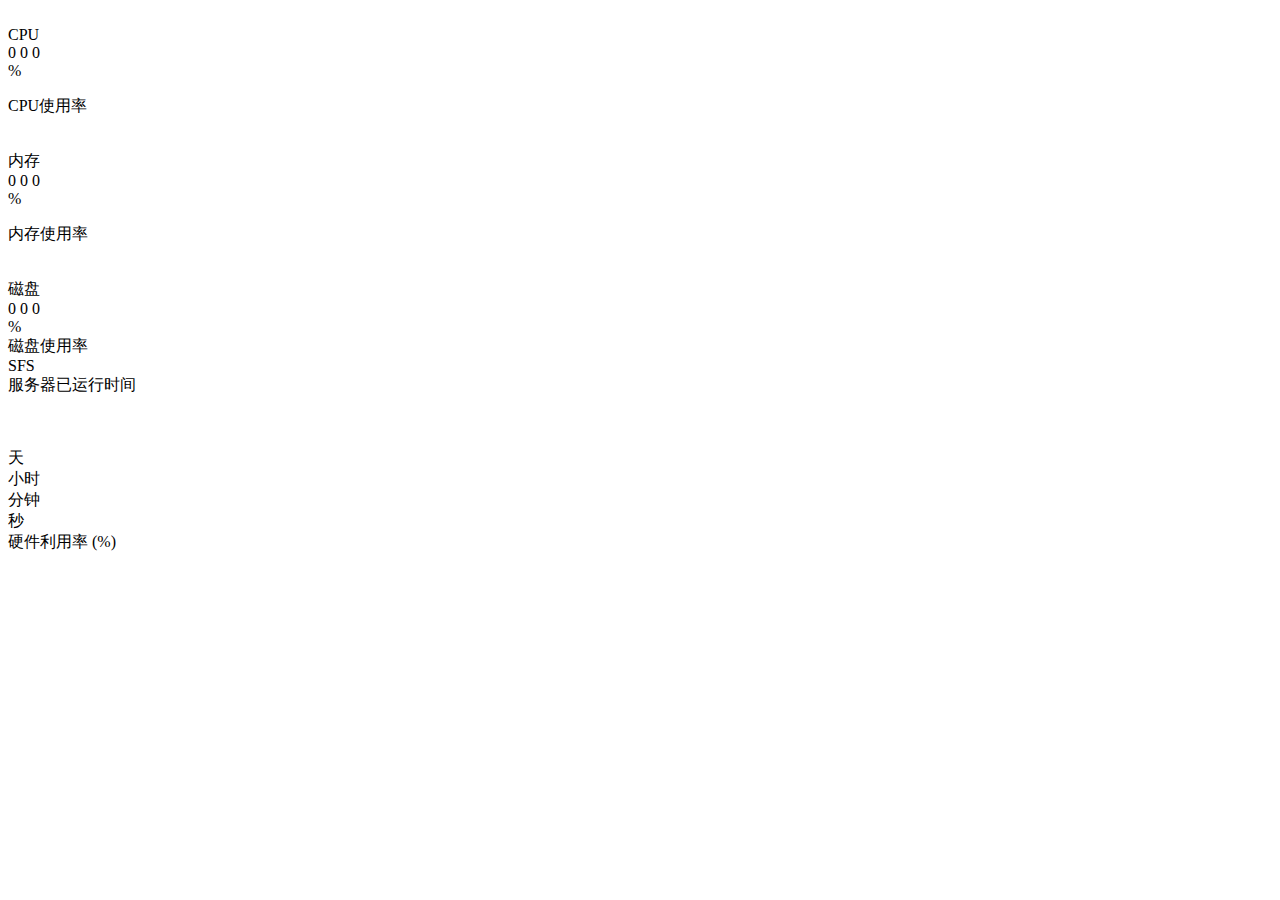
==== src/main/resources/templates/index.html @ d33215e6 "Add files via upload" ====
<!DOCTYPE html>
<html xmlns:th = "http://www.thymeleaf.org" id = "html" lang = "en" th:attr = "theme = ${theme}, enableFog = ${enableFog}, backgroundColor = ${backgroundColor}">
    <head>
        <meta charset = "UTF-8">
        <title th:text = "${serverName}"></title>
        <link rel = "shortcut icon" type = "image/x-icon" th:href = "@{/img/ico/favicon.ico}" />
        <link rel = "stylesheet" type = "text/css" th:href = "@{/css/assets/bootstrap.min.css}" />
        <link rel = "stylesheet" type = "text/css" th:href = "@{/css/animations.css}" />
        <link rel = "stylesheet" type = "text/css" th:href = "@{/css/colors.css}" />
        <link rel = "stylesheet" type = "text/css" th:href = "@{/css/dimensions.css}" />
        <link rel = "stylesheet" type = "text/css" th:href = "@{/css/fonts.css}" />
        <link rel = "stylesheet" type = "text/css" th:href = "@{/css/gradients.css}" />
        <link rel = "stylesheet" type = "text/css" th:href = "@{/css/layout.css}" />
        <link rel = "stylesheet" type = "text/css" th:href = "@{/css/shadows.css}" />
        <link rel = "stylesheet" type = "text/css" th:href = "@{/css/themes.css}" />
        <script type = "text/javascript" th:src = "@{/js/assets/chart.min.js}"></script>
        <script type = "text/javascript" th:src = "@{/js/assets/three.min.js}"></script>
        <script type = "text/javascript" th:src = "@{/js/assets/vanta.min.js}"></script>
        <script type = "text/javascript" th:src = "@{/js/background.js}"></script>
        <script type = "text/javascript" th:src = "@{/js/chart.js}"></script>
        <script type = "text/javascript" th:src = "@{/js/globals.js}"></script>
        <script type = "text/javascript" th:src = "@{/js/index.js}"></script>
        <script type = "text/javascript" th:src = "@{/js/labels.js}"></script>
        <script type = "text/javascript" th:inline = "javascript"> globalsInitialization(); </script>
    </head>
    <body id = "background">
        <script type = "text/javascript" th:inline = "javascript"> backgroundInitialization(); </script>
        <div class = "container index">
            <div class = "row">
                <div class = "col-sm-12 col-md-6 col-lg-6 col-xl-4">
                    <div class = "card">
                        <div class = "header">
                            <div class = "hw-logo first">
                                <img class = "hardware-icon" th:src = "@{/img/icons/processor.png}" />
                            </div>
                            <div class = "label-hw-info">
                                <div class = "hw-type">CPU</div>
                                <div class = "hw-name" th:text = "${info.processor.name}"></div>
                            </div>
                        </div>
                        <div class = "usage">
                            <div class = "main-hw-info">
                                <div class = "hw-usage">
                                    <div class = "usage-value">
                                        <span id = "processor-hundreds" class = "first">0</span>
                                        <span id = "processor-tens" class = "second">0</span>
                                        <span id = "processor-ones" class = "third">0</span>
                                    </div>
                                    <div class = "usage-postfix">%</div>
                                </div>
                                <p class = "info-label">CPU使用率</p>
                                <div class = "usage-underline first"></div>
                            </div>
                        </div>
                        <div class = "footer first">
                            <div class = "detailed-hw-info">
                                <div class = "first" th:text = "${info.processor.coreCount}"></div>
                                <div id = "currentClockSpeed" class = "second" th:text = "${info.processor.clockSpeed}"></div>
                                <div class = "third" th:text = "${info.processor.bitDepth}"></div>
                            </div>
                            <div class = "dividers">
                                <div class = "first"></div>
                                <div class = "second"></div>
                            </div>
                        </div>
                    </div>
                </div>
                <div class = "col-sm-12 col-md-6 col-lg-6 col-xl-4">
                    <div class = "card">
                        <div class = "header">
                            <div class = "hw-logo second">
                                <img class = "hardware-icon" th:src = "@{/img/icons/memory.png}" />
                            </div>
                            <div class = "label-hw-info">
                                <div class = "hw-type">内存</div>
                                <div class = "hw-name" th:text = "${info.machine.operatingSystem}"></div>

                            </div>
                        </div>
                        <div class = "usage">
                            <div class = "main-hw-info">
                                <div class = "hw-usage">
                                    <div class = "usage-value">
                                        <span id = "ram-hundreds" class = "first">0</span>
                                        <span id = "ram-tens" class = "second">0</span>
                                        <span id = "ram-ones" class = "third">0</span>
                                    </div>
                                    <div class = "usage-postfix">%</div>
                                </div>
                                <p class = "info-label">内存使用率</p>
                                <div class = "usage-underline second"></div>
                            </div>
                        </div>
                        <div class = "footer second">
                            <div class = "detailed-hw-info">
                                <div class = "first" th:text = "${info.machine.totalRam}"></div>
                                <div class = "second" th:text = "${info.machine.ramTypeOrOSBitDepth}"></div>
                                <div id = "currentProcCount" class = "third" th:text = "${info.machine.procCount}"></div>
                            </div>
                            <div class = "dividers">
                                <div class = "first"></div>
                                <div class = "second"></div>
                            </div>
                        </div>
                    </div>
                </div>
                <div class = "col-sm-12 col-md-6 col-lg-6 col-xl-4">
                    <div class = "card">
                        <div class = "header">
                            <div class = "hw-logo third">
                                <img class = "hardware-icon" th:src = "@{/img/icons/disk.png}" />
                            </div>
                            <div class = "label-hw-info">
                                <div class = "hw-type">磁盘</div>
                             <div class = "hw-name" th:text = "${info.storage.mainStorage}"></div>
                            </div>
                        </div>
                        <div class = "usage">
                            <div class = "main-hw-info">
                                <div class = "hw-usage">
                                    <div class = "usage-value">
                                        <span id = "storage-hundreds" class = "first">0</span>
                                        <span id = "storage-tens" class = "second">0</span>
                                        <span id = "storage-ones" class = "third">0</span>
                                    </div>
                                    <div class = "usage-postfix">%</div>
                                </div>
                                <div class = "info-label">磁盘使用率</div>
                                <div class = "usage-underline third"></div>
                            </div>
                        </div>
                        <div class = "footer third">
                            <div class = "detailed-hw-info">
                                <div id = "currentTotalStorage" class = "first" th:text = "${info.storage.total}"></div>
                                <div id = "currentDiskCount" class = "second" th:text = "${info.storage.diskCount}"></div>
                                <div class = "third" th:text = "${info.storage.swapAmount}"></div>
                            </div>
                            <div class = "dividers">
                                <div class = "first"></div>
                                <div class = "second"></div>
                            </div>
                        </div>
                    </div>
                </div>
                <script type = "text/javascript" th:inline = "javascript"> labelsInitialization(); </script>
                <div class = "col-sm-12 col-md-6 col-lg-6 col-xl-4 sm-hidden">
                    <div class = "card">
                        <div class = "logo">SFS</div>
                        <div class = "logo-description">服务器已运行时间</div>
                        <div class = "clouds">
                            <img id = "cloud-left" class = "first" th:src = @{/img/logo/clouds/left.png} />
                            <img id = "cloud-right" class = "second" th:src = @{/img/logo/clouds/right.png} />
                        </div>
                        <img class = "background" th:src = @{/img/logo/background.png} />
                        <div class = "uptime">
                            <div class = "uptime-rectangle-grid">
                                <div class = "values-grid">
                                    <div><p id = "uptime-days" th:text = "${uptime.days}"></p></div>
                                    <div><p id = "uptime-hours" th:text = "${uptime.hours}"></p></div>
                                    <div><p id = "uptime-minutes" th:text = "${uptime.minutes}"></p></div>
                                    <div><p id = "uptime-seconds" th:text = "${uptime.seconds}"></p></div>
                                </div>
                                <div class = "labels-grid">
                                    <div>天</div>
                                    <div>小时</div>
                                    <div>分钟</div>
                                    <div>秒</div>
                                </div>
                            </div>
                        </div>
                    </div>
                </div>
                <div class = "col-lg-12 col-xl-8 sm-hidden">
                    <div class = "card">
                        <div class = "chart-label">硬件利用率 (%)</div>
                        <div class = "chart-triangle-grid">
                            <div id = "processor-triangle" class = "first"></div>
                            <div id = "ram-triangle" class = "second"></div>
                            <div id = "storage-triangle" class = "third"></div>
                        </div>
                        <div class = "chart-rectangle-grid">
                            <div id = "processor-rectangle" class = "first"></div>
                            <div id = "ram-rectangle" class = "second"></div>
                            <div id = "storage-rectangle" class = "third"></div>
                        </div>
                        <div class = "chart-container">
                            <canvas id = "chart-body"></canvas>
                        </div>
                        <script type = "text/javascript" th:inline = "javascript"> chartInitialization(); </script>
                    </div>
                    <div id = "project-version" class = "text-center" th:text = "${version}"></div>
                </div>
            </div>
        </div>
        <script type = "text/javascript" th:inline = "javascript"> indexInitialization(); </script>
    </body>
</html>
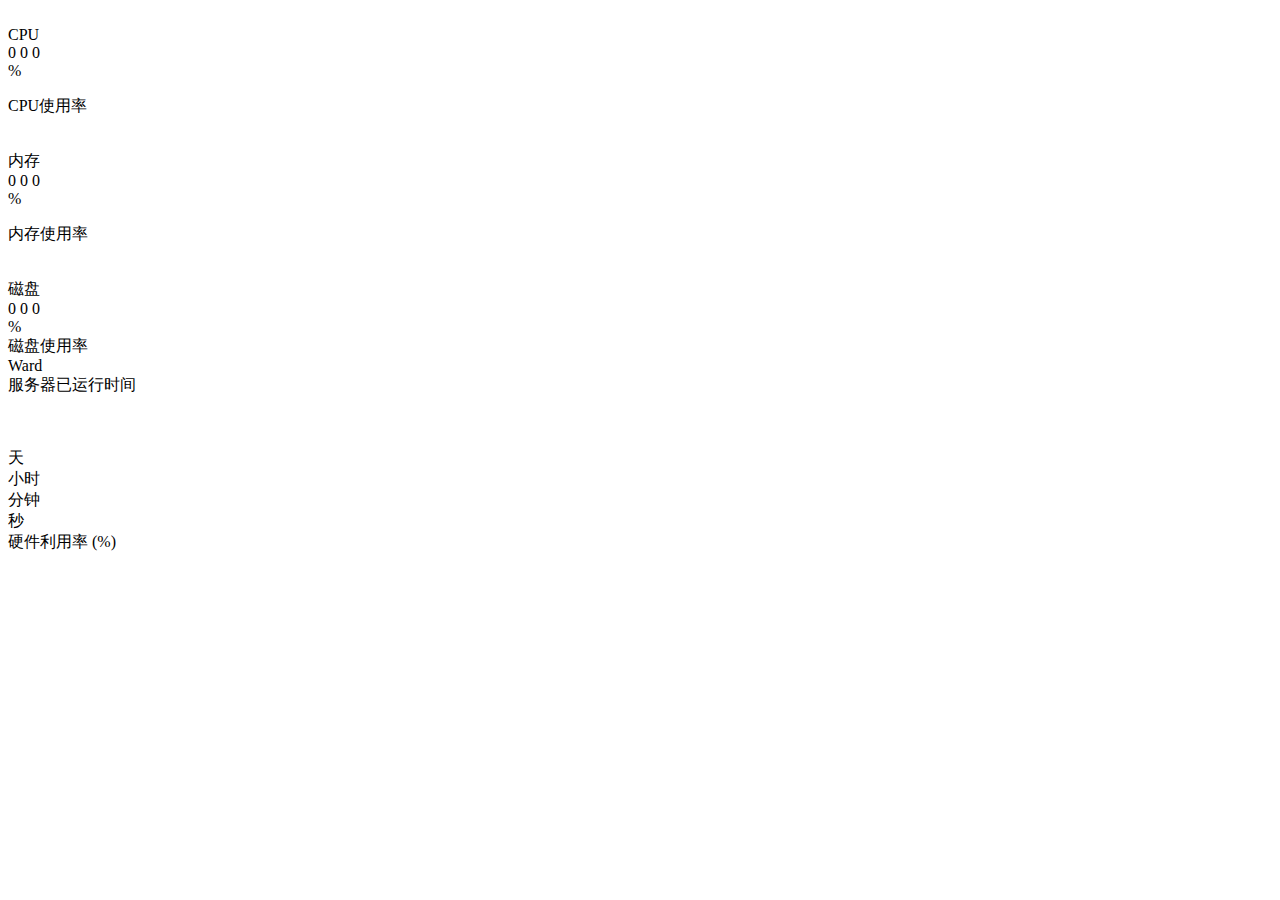
==== commit c2de915c: "Update index.html" ====
--- a/src/main/resources/templates/index.html
+++ b/src/main/resources/templates/index.html
@@ -145,7 +145,7 @@
                 <script type = "text/javascript" th:inline = "javascript"> labelsInitialization(); </script>
                 <div class = "col-sm-12 col-md-6 col-lg-6 col-xl-4 sm-hidden">
                     <div class = "card">
-                        <div class = "logo">SFS</div>
+                        <div class = "logo">Ward</div>
                         <div class = "logo-description">服务器已运行时间</div>
                         <div class = "clouds">
                             <img id = "cloud-left" class = "first" th:src = @{/img/logo/clouds/left.png} />
@@ -194,4 +194,4 @@
         </div>
         <script type = "text/javascript" th:inline = "javascript"> indexInitialization(); </script>
     </body>
-</html>+</html>
